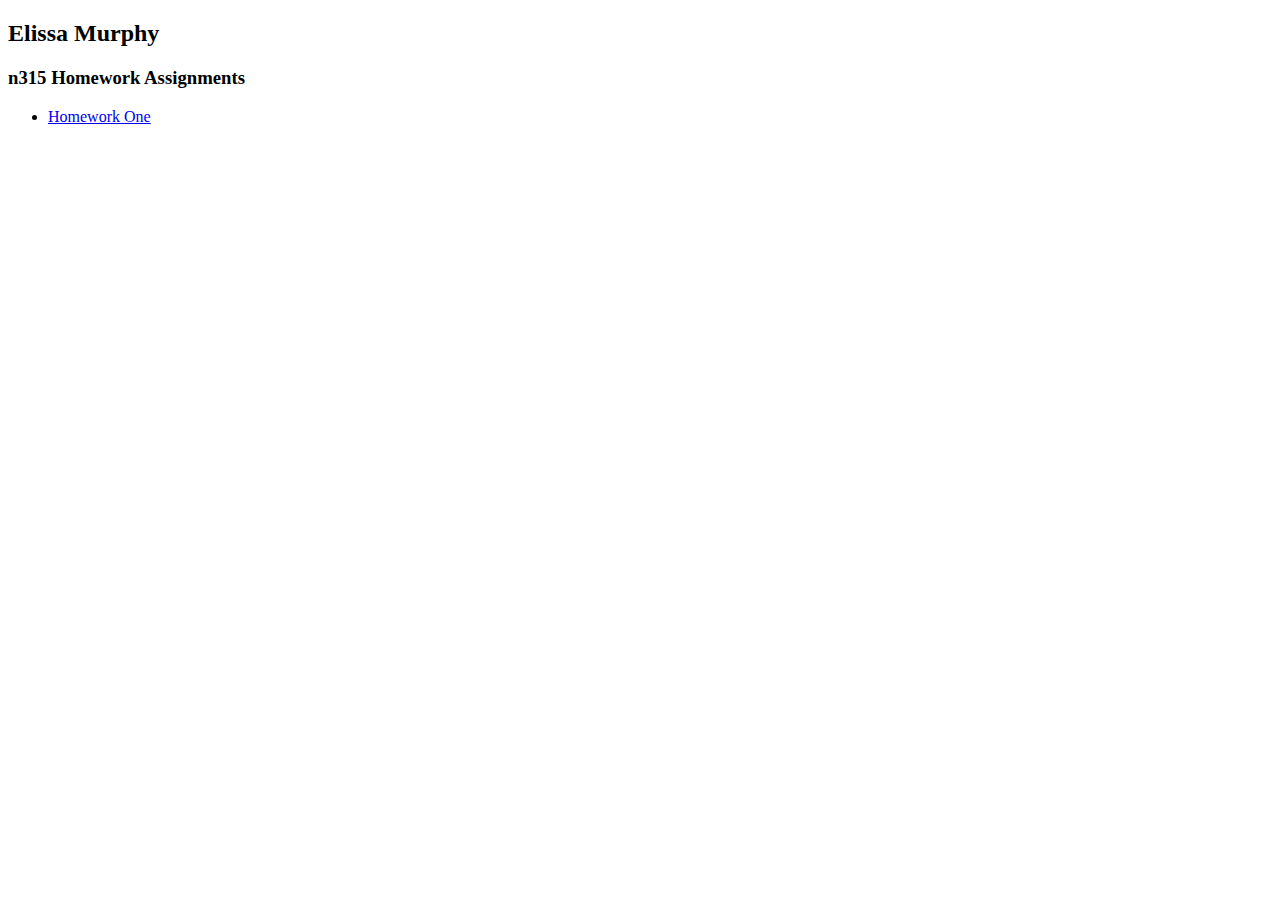
==== index.html @ 8bf84017 "first init" ====
<!DOCTYPE html>
<html lang="en">
<head>
    <meta charset="UTF-8">
    <meta http-equiv="X-UA-Compatible" content="IE=edge">
    <meta name="viewport" content="width=device-width, initial-scale=1.0">
    <title>Document</title>
</head>
<body>
    <h2>Elissa Murphy</h2>
    <h3>n315 Homework Assignments</h3>

    <ul>
        <li><a href="assignments/homeworkOne/index.html">Homework One</a></li>
    </ul>
</body>
</html>
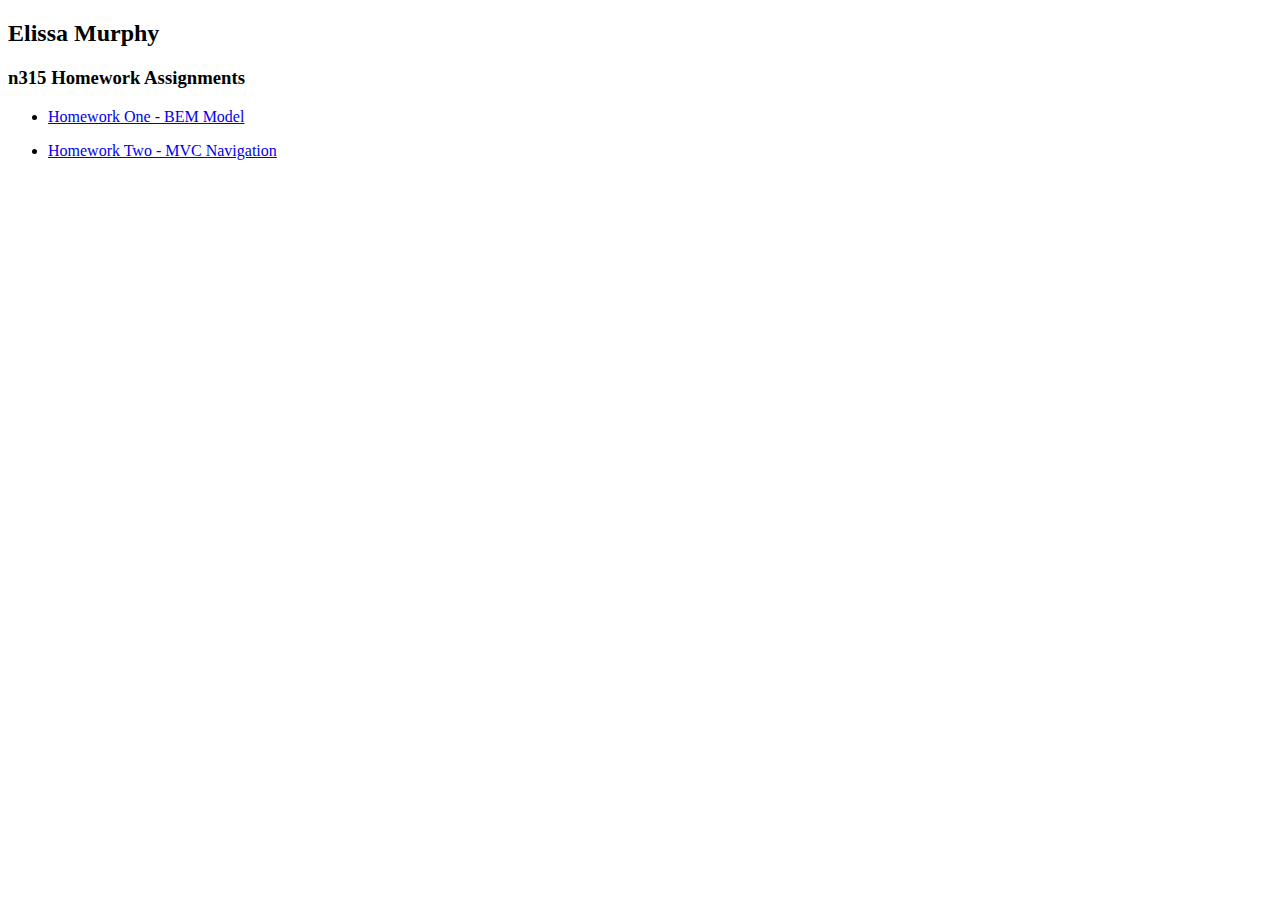
==== commit 118e93d9: "+ homework 2" ====
--- a/index.html
+++ b/index.html
@@ -1,17 +1,28 @@
 <!DOCTYPE html>
 <html lang="en">
-<head>
-    <meta charset="UTF-8">
-    <meta http-equiv="X-UA-Compatible" content="IE=edge">
-    <meta name="viewport" content="width=device-width, initial-scale=1.0">
+  <head>
+    <meta charset="UTF-8" />
+    <meta http-equiv="X-UA-Compatible" content="IE=edge" />
+    <meta name="viewport" content="width=device-width, initial-scale=1.0" />
     <title>Document</title>
-</head>
-<body>
+  </head>
+  <body>
     <h2>Elissa Murphy</h2>
     <h3>n315 Homework Assignments</h3>
 
     <ul>
-        <li><a href="assignments/homeworkOne/index.html">Homework One</a></li>
+      <li>
+        <a href="assignments/homeworkOne/index.html"
+          >Homework One - BEM Model
+        </a>
+      </li>
     </ul>
-</body>
-</html>+    <ul>
+      <li>
+        <a href="assignments/homeworkTwo/index.html"
+          >Homework Two - MVC Navigation
+        </a>
+      </li>
+    </ul>
+  </body>
+</html>
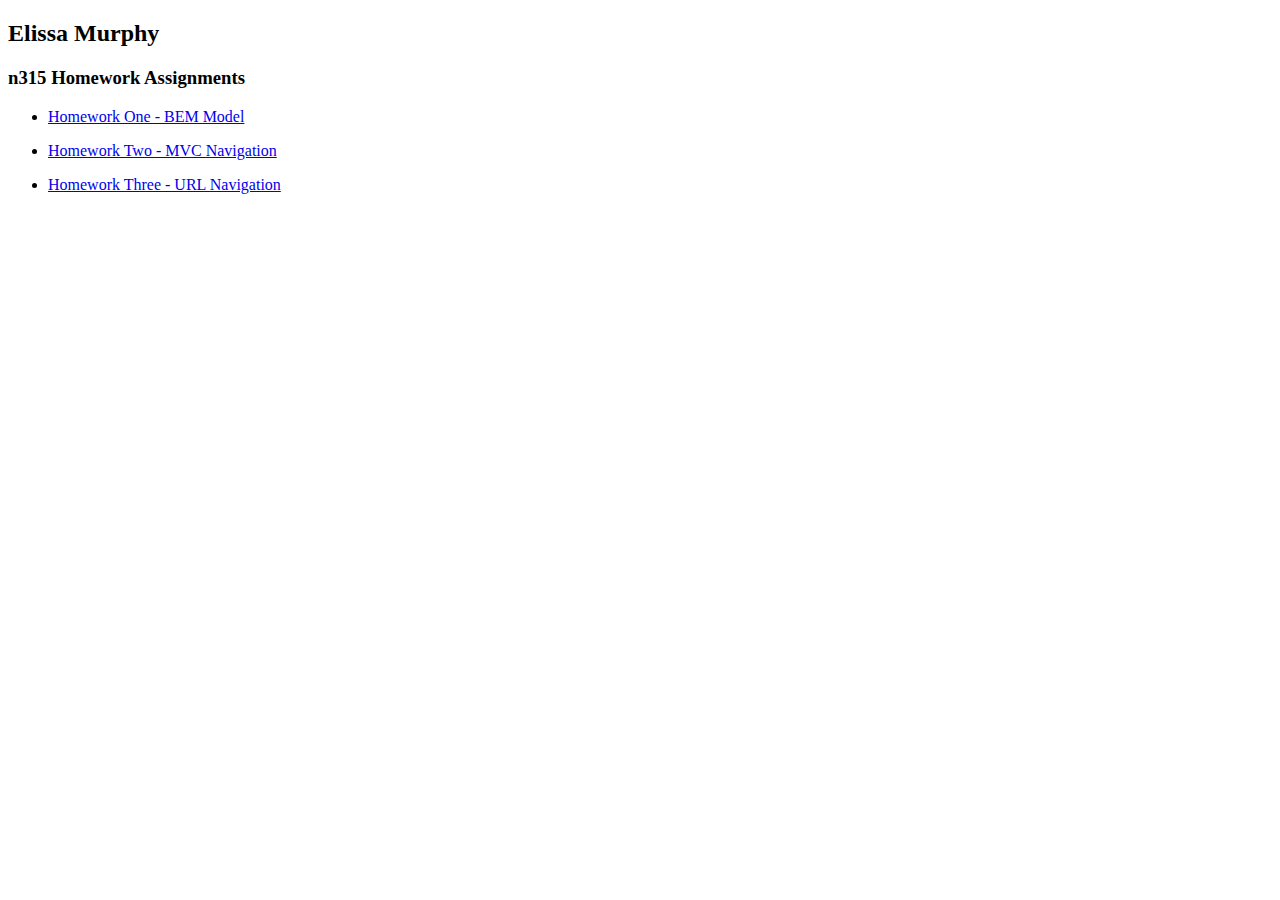
==== commit bb6b3e18: "+ homework 3" ====
--- a/index.html
+++ b/index.html
@@ -24,5 +24,12 @@
         </a>
       </li>
     </ul>
+    <ul>
+      <li>
+        <a href="assignments/homework-three/index.html"
+          >Homework Three - URL Navigation
+        </a>
+      </li>
+    </ul>
   </body>
 </html>
